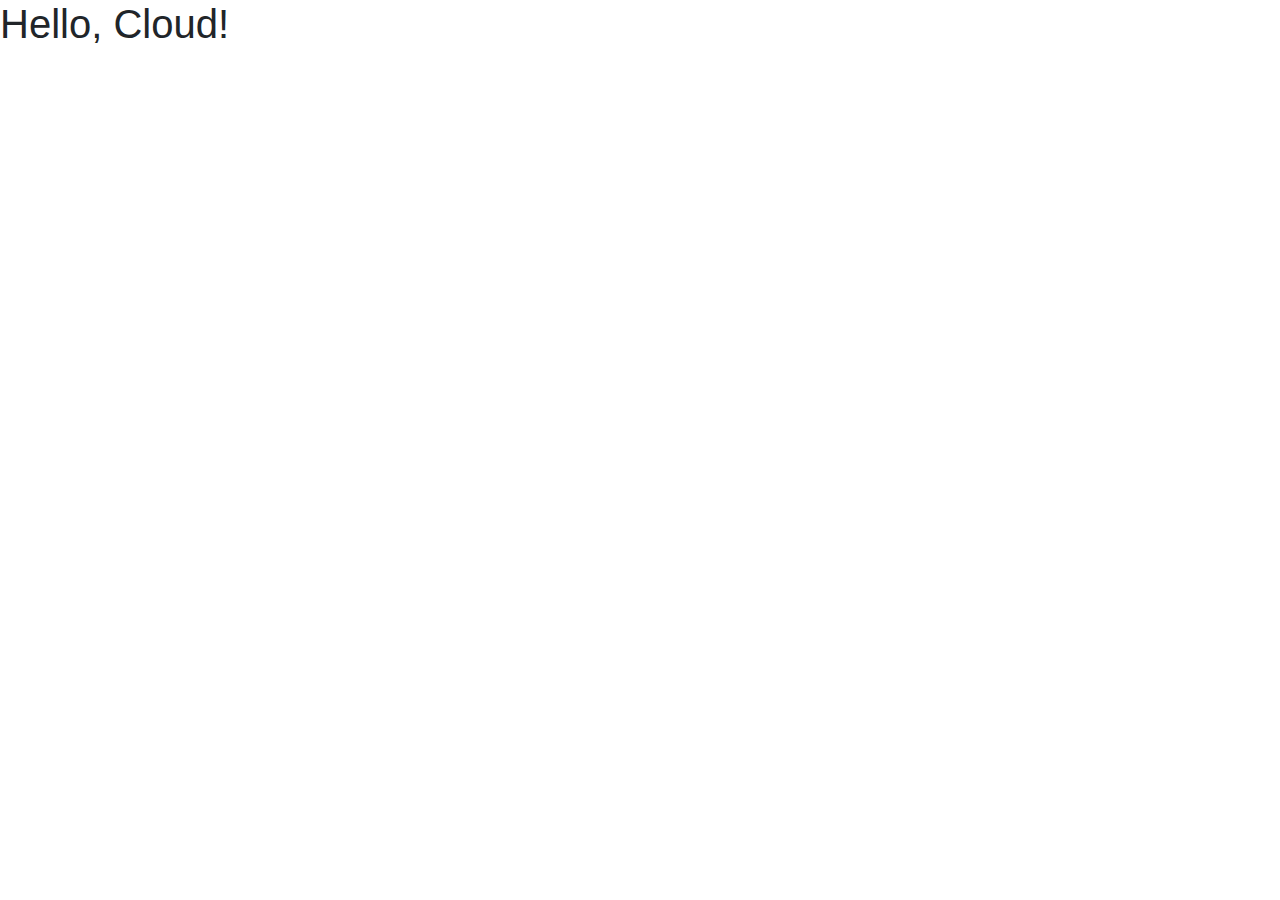
==== gcp-test/index.html @ b8005a28 "[Init GCP Test]" ====
<!doctype html>
<html lang="en">
<head>
  <!-- Required meta tags -->
  <meta charset="utf-8">
  <meta content="width=device-width, initial-scale=1, shrink-to-fit=no" name="viewport">

  <!-- Bootstrap CSS -->
  <link crossorigin="anonymous"
        href="https://stackpath.bootstrapcdn.com/bootstrap/4.3.1/css/bootstrap.min.css"
        integrity="sha384-ggOyR0iXCbMQv3Xipma34MD+dH/1fQ784/j6cY/iJTQUOhcWr7x9JvoRxT2MZw1T"
        rel="stylesheet">

  <title>Hello, Cloud!</title>
</head>
<body>
<h1>Hello, Cloud!</h1>


<!-- Optional JavaScript -->
<!-- jQuery first, then Popper.js, then Bootstrap JS -->
<script crossorigin="anonymous"
        integrity="sha384-q8i/X+965DzO0rT7abK41JStQIAqVgRVzpbzo5smXKp4YfRvH+8abtTE1Pi6jizo"
        src="https://code.jquery.com/jquery-3.3.1.slim.min.js"></script>
<script crossorigin="anonymous"
        integrity="sha384-UO2eT0CpHqdSJQ6hJty5KVphtPhzWj9WO1clHTMGa3JDZwrnQq4sF86dIHNDz0W1"
        src="https://cdnjs.cloudflare.com/ajax/libs/popper.js/1.14.7/umd/popper.min.js"></script>
<script crossorigin="anonymous"
        integrity="sha384-JjSmVgyd0p3pXB1rRibZUAYoIIy6OrQ6VrjIEaFf/nJGzIxFDsf4x0xIM+B07jRM"
        src="https://stackpath.bootstrapcdn.com/bootstrap/4.3.1/js/bootstrap.min.js"></script>
</body>
</html>
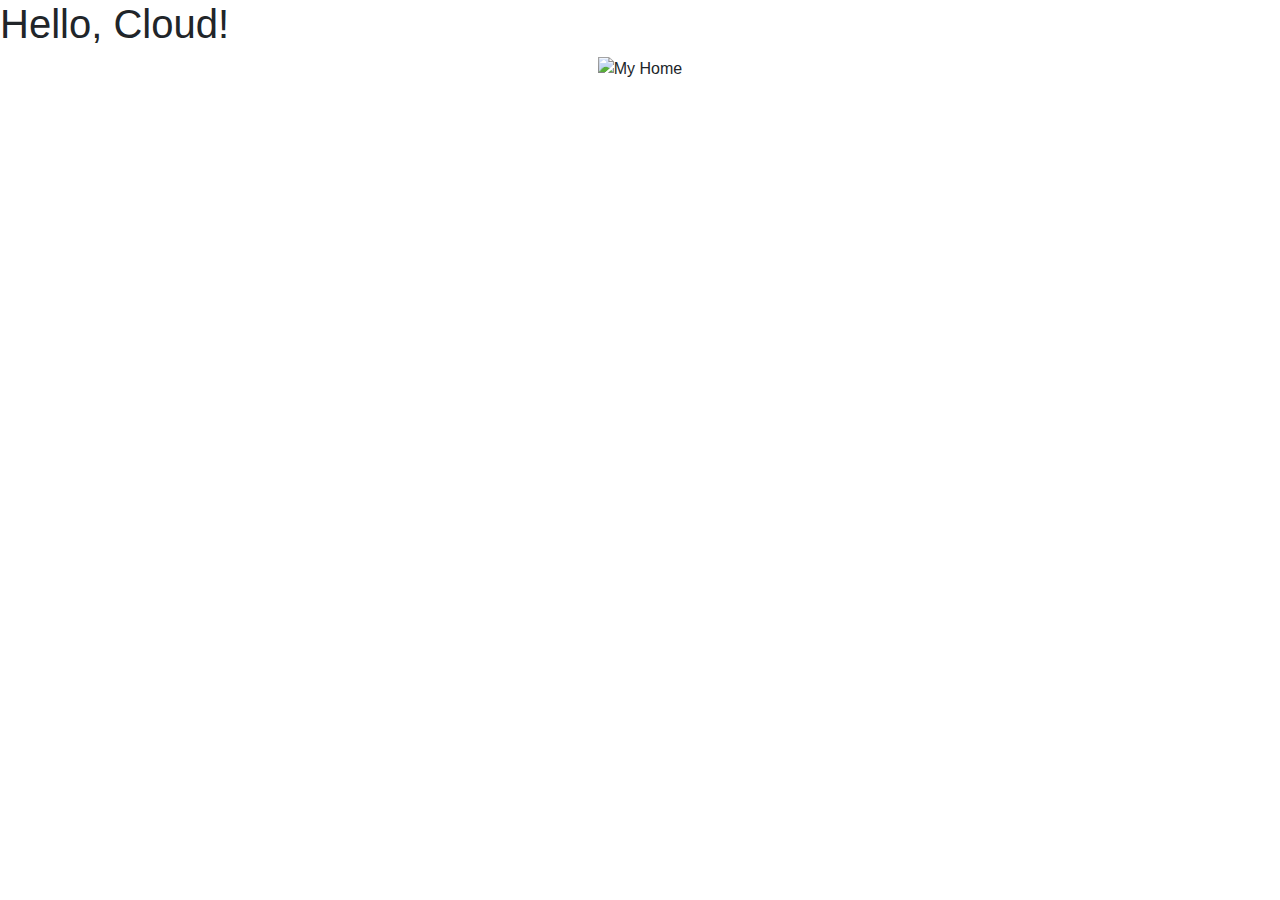
==== commit a4b01c48: "[Init GCP Test]" ====
--- a/gcp-test/index.html
+++ b/gcp-test/index.html
@@ -16,6 +16,15 @@
 <body>
 <h1>Hello, Cloud!</h1>
 
+<div class="container">
+  <div class="row">
+    <div class="col text-center">
+      <img alt="My Home"
+           src="https://maps.googleapis.com/maps/api/staticmap?zoom=13&size=640x640&maptype=roadmap&markers=color:blue|label:A|40.702147,-74.015794&key=AIzaSyDBo62IzxCtmu_uOCTbMeczaick7xsooyU">
+    </div>
+  </div>
+</div>
+
 
 <!-- Optional JavaScript -->
 <!-- jQuery first, then Popper.js, then Bootstrap JS -->
